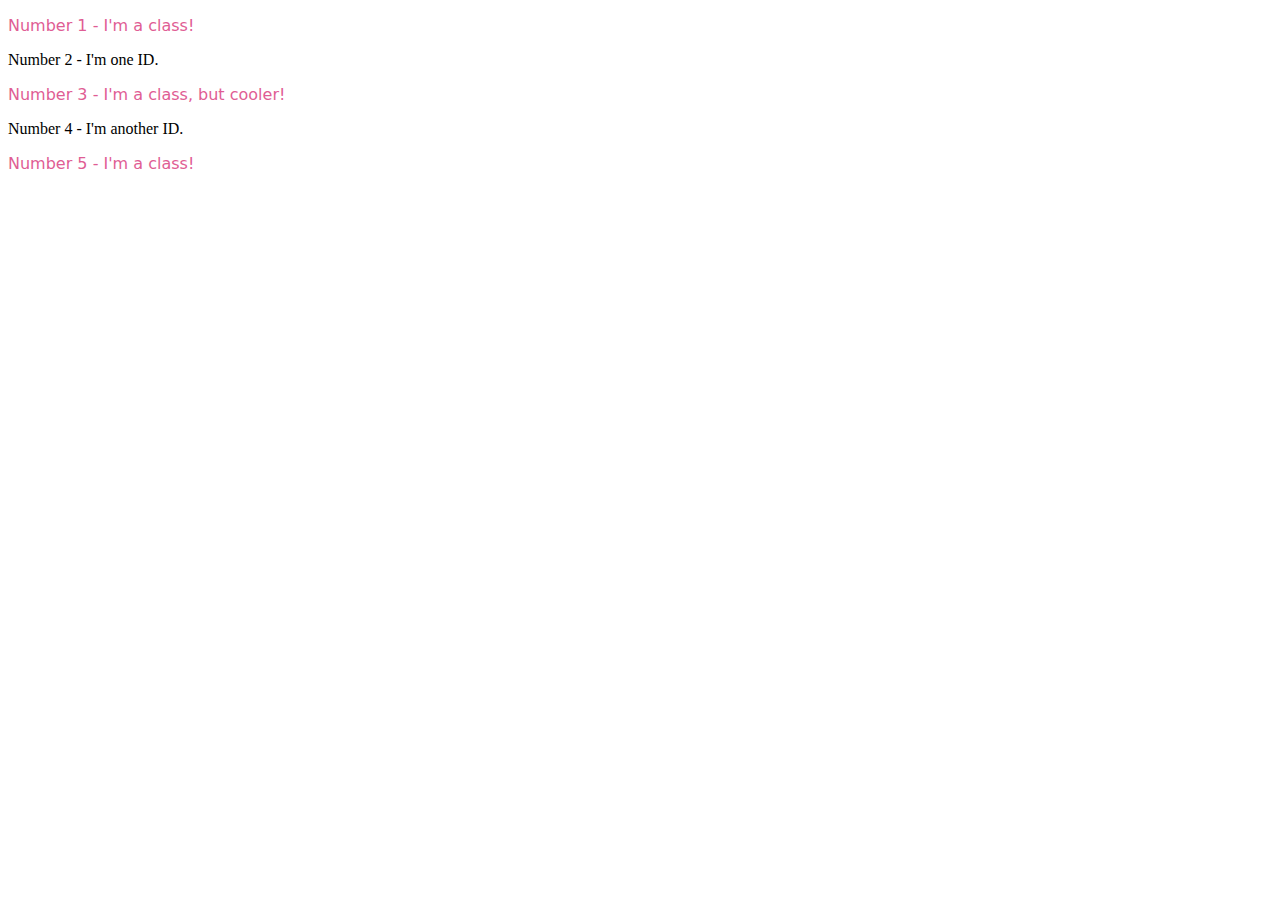
==== foundations/02-class-id-selectors/index.html @ c95f6064 "complete 'red-alert' CSS class" ====
<!DOCTYPE html>
<html lang="en">
  <head>
    <meta charset="UTF-8">
    <meta http-equiv="X-UA-Compatible" content="IE=edge">
    <meta name="viewport" content="width=device-width, initial-scale=1.0">
    <title>Class and ID Selectors</title>
    <link rel="stylesheet" href="style.css">
  </head>
  <body>
    <p class="red-alert">Number 1 - I'm a class!</p>
    <div>Number 2 - I'm one ID.</div>
    <p class="red-alert">Number 3 - I'm a class, but cooler!</p>
    <div>Number 4 - I'm another ID.</div>
    <p class="red-alert">Number 5 - I'm a class!</p>
  </body>
</html>
---- foundations/02-class-id-selectors/style.css ----
.red-alert {
    color: #df5d94;
    font-family: Verdana, "DejaVu Sans", serif;
    font
    }
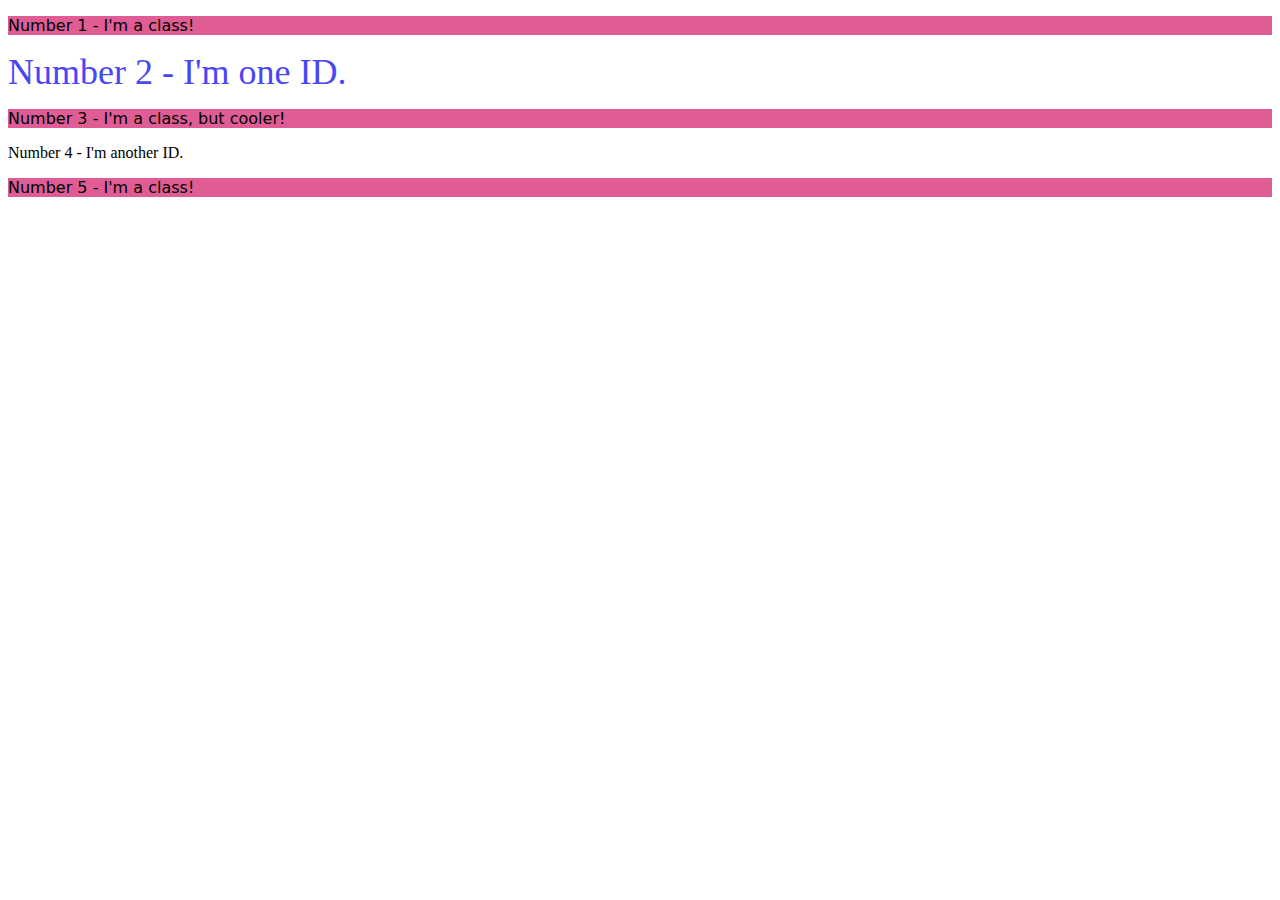
==== commit f0905753: "complete 'blue-max' CSS id" ====
--- a/foundations/02-class-id-selectors/index.html
+++ b/foundations/02-class-id-selectors/index.html
@@ -9,7 +9,7 @@
   </head>
   <body>
     <p class="red-alert">Number 1 - I'm a class!</p>
-    <div>Number 2 - I'm one ID.</div>
+    <div id="blue-max">Number 2 - I'm one ID.</div>
     <p class="red-alert">Number 3 - I'm a class, but cooler!</p>
     <div>Number 4 - I'm another ID.</div>
     <p class="red-alert">Number 5 - I'm a class!</p>
--- a/foundations/02-class-id-selectors/style.css
+++ b/foundations/02-class-id-selectors/style.css
@@ -1,6 +1,10 @@
 .red-alert {
-    color: #df5d94;
+    background-color: #df5d94;
     font-family: Verdana, "DejaVu Sans", serif;
-    font
     }
 
+#blue-max {
+    color: #4946f6;
+    font-size: 36px;
+}
+
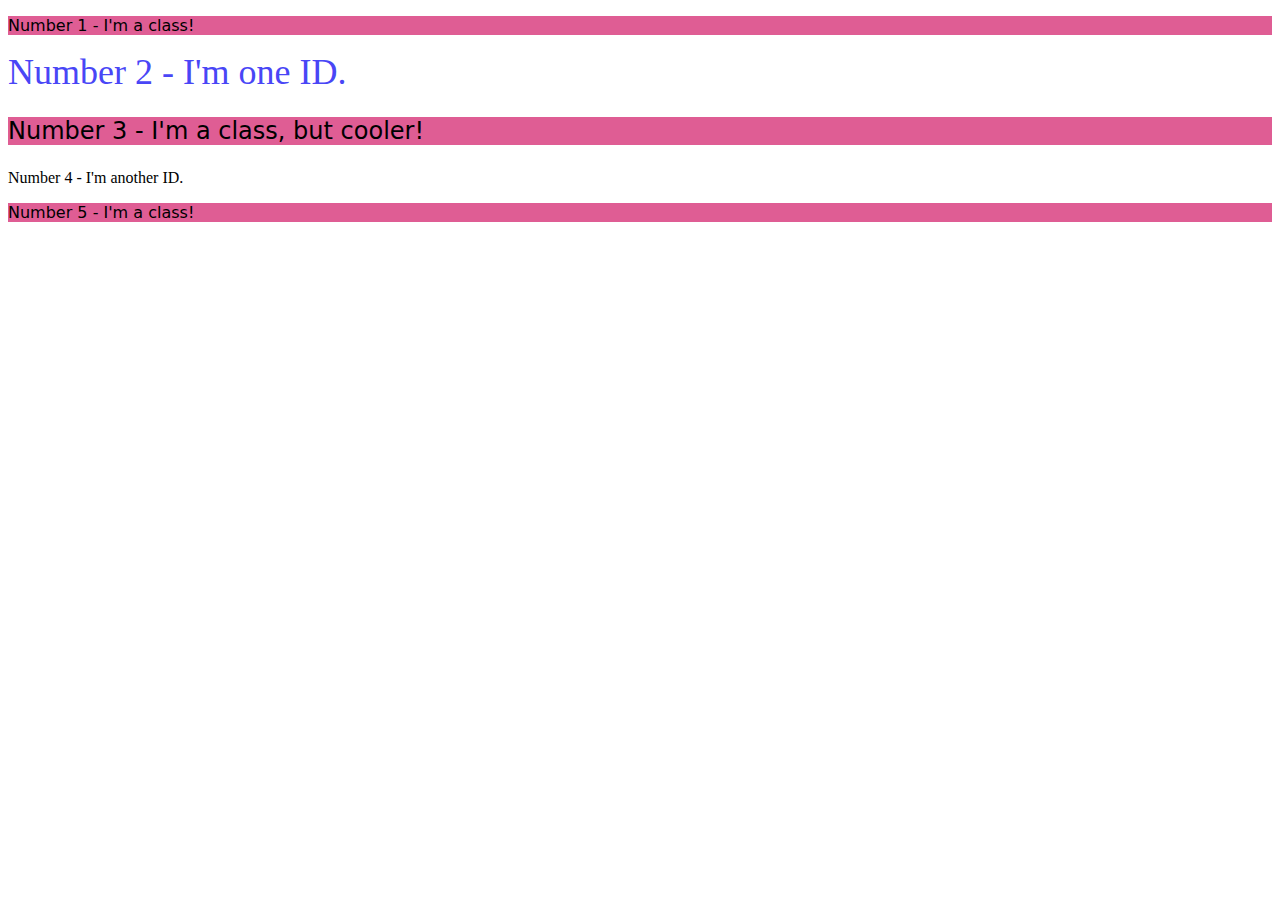
==== commit 25cbfab2: "complete 'cooler-three' CSS class" ====
--- a/foundations/02-class-id-selectors/index.html
+++ b/foundations/02-class-id-selectors/index.html
@@ -10,7 +10,7 @@
   <body>
     <p class="red-alert">Number 1 - I'm a class!</p>
     <div id="blue-max">Number 2 - I'm one ID.</div>
-    <p class="red-alert">Number 3 - I'm a class, but cooler!</p>
+    <p class="red-alert cooler-three">Number 3 - I'm a class, but cooler!</p>
     <div>Number 4 - I'm another ID.</div>
     <p class="red-alert">Number 5 - I'm a class!</p>
   </body>
--- a/foundations/02-class-id-selectors/style.css
+++ b/foundations/02-class-id-selectors/style.css
@@ -8,3 +8,7 @@
     font-size: 36px;
 }
 
+.cooler-three {
+    font-size: 24px;
+}
+
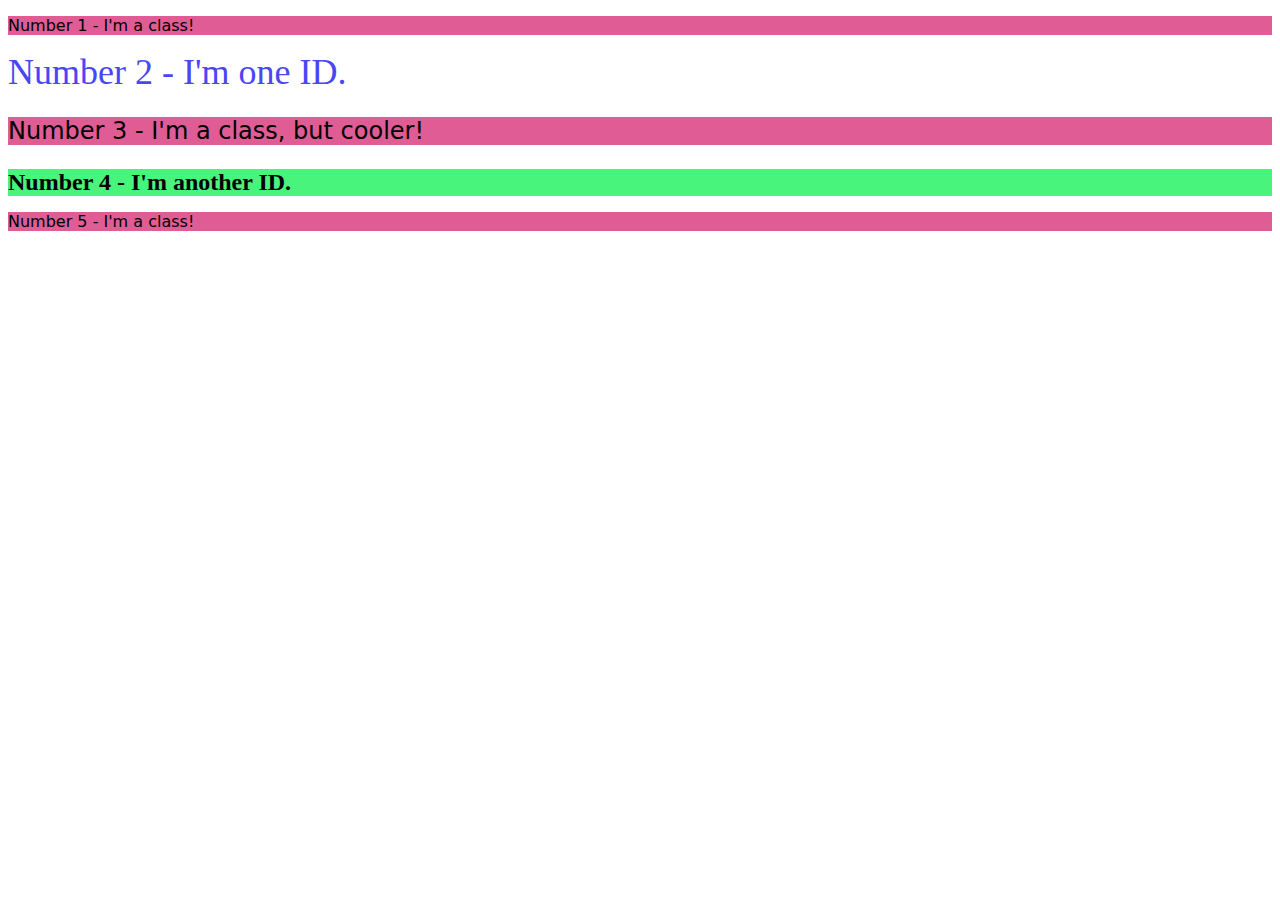
==== commit fb94cf05: "complete 'shrekish' CSS id" ====
--- a/foundations/02-class-id-selectors/index.html
+++ b/foundations/02-class-id-selectors/index.html
@@ -11,7 +11,7 @@
     <p class="red-alert">Number 1 - I'm a class!</p>
     <div id="blue-max">Number 2 - I'm one ID.</div>
     <p class="red-alert cooler-three">Number 3 - I'm a class, but cooler!</p>
-    <div>Number 4 - I'm another ID.</div>
+    <div id="shrekish">Number 4 - I'm another ID.</div>
     <p class="red-alert">Number 5 - I'm a class!</p>
   </body>
 </html>--- a/foundations/02-class-id-selectors/style.css
+++ b/foundations/02-class-id-selectors/style.css
@@ -12,3 +12,8 @@
     font-size: 24px;
 }
 
+#shrekish {
+    background-color: #48f47c;
+    font-size: 24px;
+    font-weight: 700;
+}